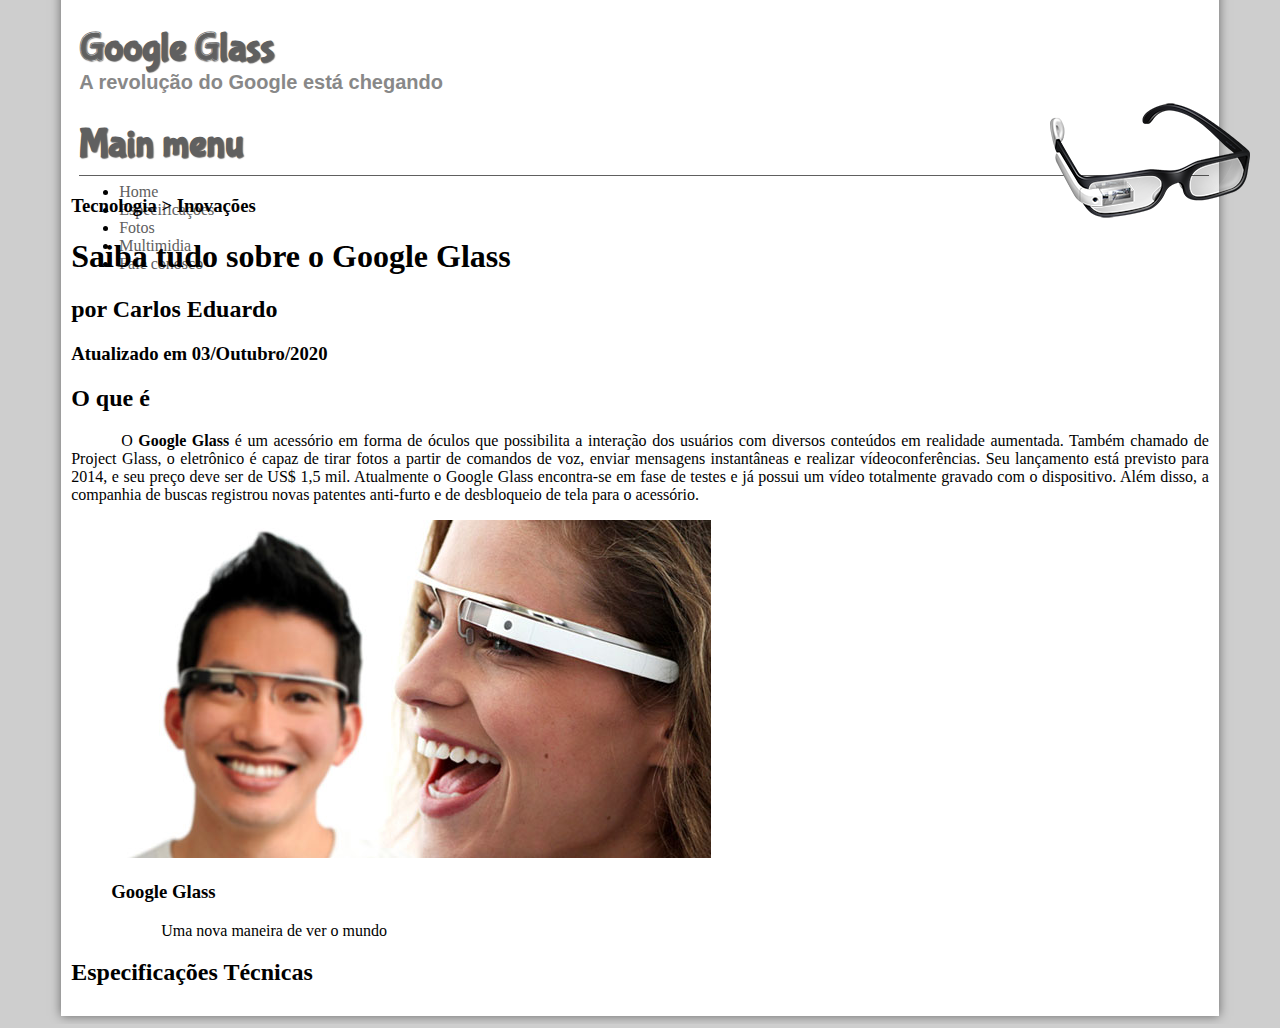
==== index.html @ 621dc5b5 "Day 1" ====
<!DOCTYPE html>
<html lang="en">
<head>
    <meta charset="UTF-8">
    <meta name="viewport" content="width=device-width, initial-scale=1.0">
    <link rel="stylesheet" href="/css/geral.css">
    <title>Home</title>
</head>
<body>
    <div id="interface">
        <header class="head">
            <h1>Google Glass</h1>
            <h2>A revolução do Google está chegando</h2>

            <img id="icon" src="/image/glass-oculos-preto-peq.png">


            
            <nav class="menu">
                <h1>Main menu</h1>
                <ul>
                    <li><a href="">Home</a></li>
                    <li><a href="">Especificações</a></li>
                    <li><a href="">Fotos</a></li>
                    <li><a href="">Multimidia</a></li>
                    <li><a href="">Fale conosco</a></li>
                </ul>
            </nav>
        </header>
        <section class="content">
            <article class="main-news">
                <header class="article-header">
                    <h3>Tecnologia > Inovações</h3>
                    <h1>Saiba tudo sobre o Google Glass</h1>
                    <h2>por Carlos Eduardo</h2>
                    <h3>Atualizado em 03/Outubro/2020</h3>
                </header>

                <h2>O que é</h2>
                <p>
                    O <b>Google Glass</b> é um acessório em forma de óculos que possibilita a interação dos usuários com diversos conteúdos em realidade aumentada. Também chamado de Project Glass, o eletrônico é capaz de tirar fotos a partir de comandos de voz, enviar mensagens instantâneas e realizar vídeoconferências. Seu lançamento está previsto para 2014, e seu preço deve ser de US$ 1,5 mil. Atualmente o Google Glass encontra-se em fase de testes e já possui um vídeo totalmente gravado com o dispositivo. Além disso, a companhia de buscas registrou novas patentes anti-furto e de desbloqueio de tela para o acessório.
                </p>
                <figure>
                    <img src="/image/glass-quadro-homem-mulher.jpg">
                    <figcaption>
                        <h3>Google Glass</h3>
                        <p>Uma nova maneira de ver o mundo</p>
                    </figcaption>
                </figure>
                <h2>Especificações Técnicas</h2>
                <table>
                    
                </table>
            </article>
        </section>
    </div>
</body>
</html>
---- css/geral.css ----
@font-face{
    font-family: "fontLogo";
    src: url("/fonts/bubblegum-sans-regular.otf");
}

:root{
    --white-color: #ffffff;
    --darkGray-color: #606060;
    --mediumGray-color: #888888;
    --lightGray-color: #dddddd;
    --veryLightGray: #cecece;
    --black-color: #000000;
}

body {
    background-color: var(--veryLightGray);
    color: rgba(0, 0, 0, 1);
}

p { 
    text-align: justify;
    text-indent: 50px;
}

a {  
    text-decoration: none;
    color: var(--darkGray-color);
}

a:hover {
    text-decoration: underline;
}

#interface {
    width: 90%;
    background-color: var(--white-color);
    margin: -20px auto 0px auto;
    box-shadow: 0px 0px 10px rgba(0, 0, 0, 0.5);
    padding: 10px;
}

header.head {   
    border-bottom: 1px var(--darkGray-color) solid;
    height: 150px;
    background: url("/_imagens/glass-logo-peq.jpg") no-repeat 0px 80px;
    margin-left: 8px;
}

header.head h1 {
    font-family: 'fontLogo', Arial;
    font-size: 30pt;
    color: var(--darkGray-color);
    text-shadow: 1px 1px 1px rgba(0, 0, 0, 0.6);
    padding: 0px;
    margin-bottom: 0px;
}

header.head h2 {
    font-family: 'Titillium Web', sans-serif;
    font-size: 15pt;
    color: var(--mediumGray-color);
    padding: 0px;
    margin-top: 0px;
}

 /*relacionado ao cabeçario*/
 header.head img#icon {
    position: absolute;
    left: 82%;
    top: 11%;
}
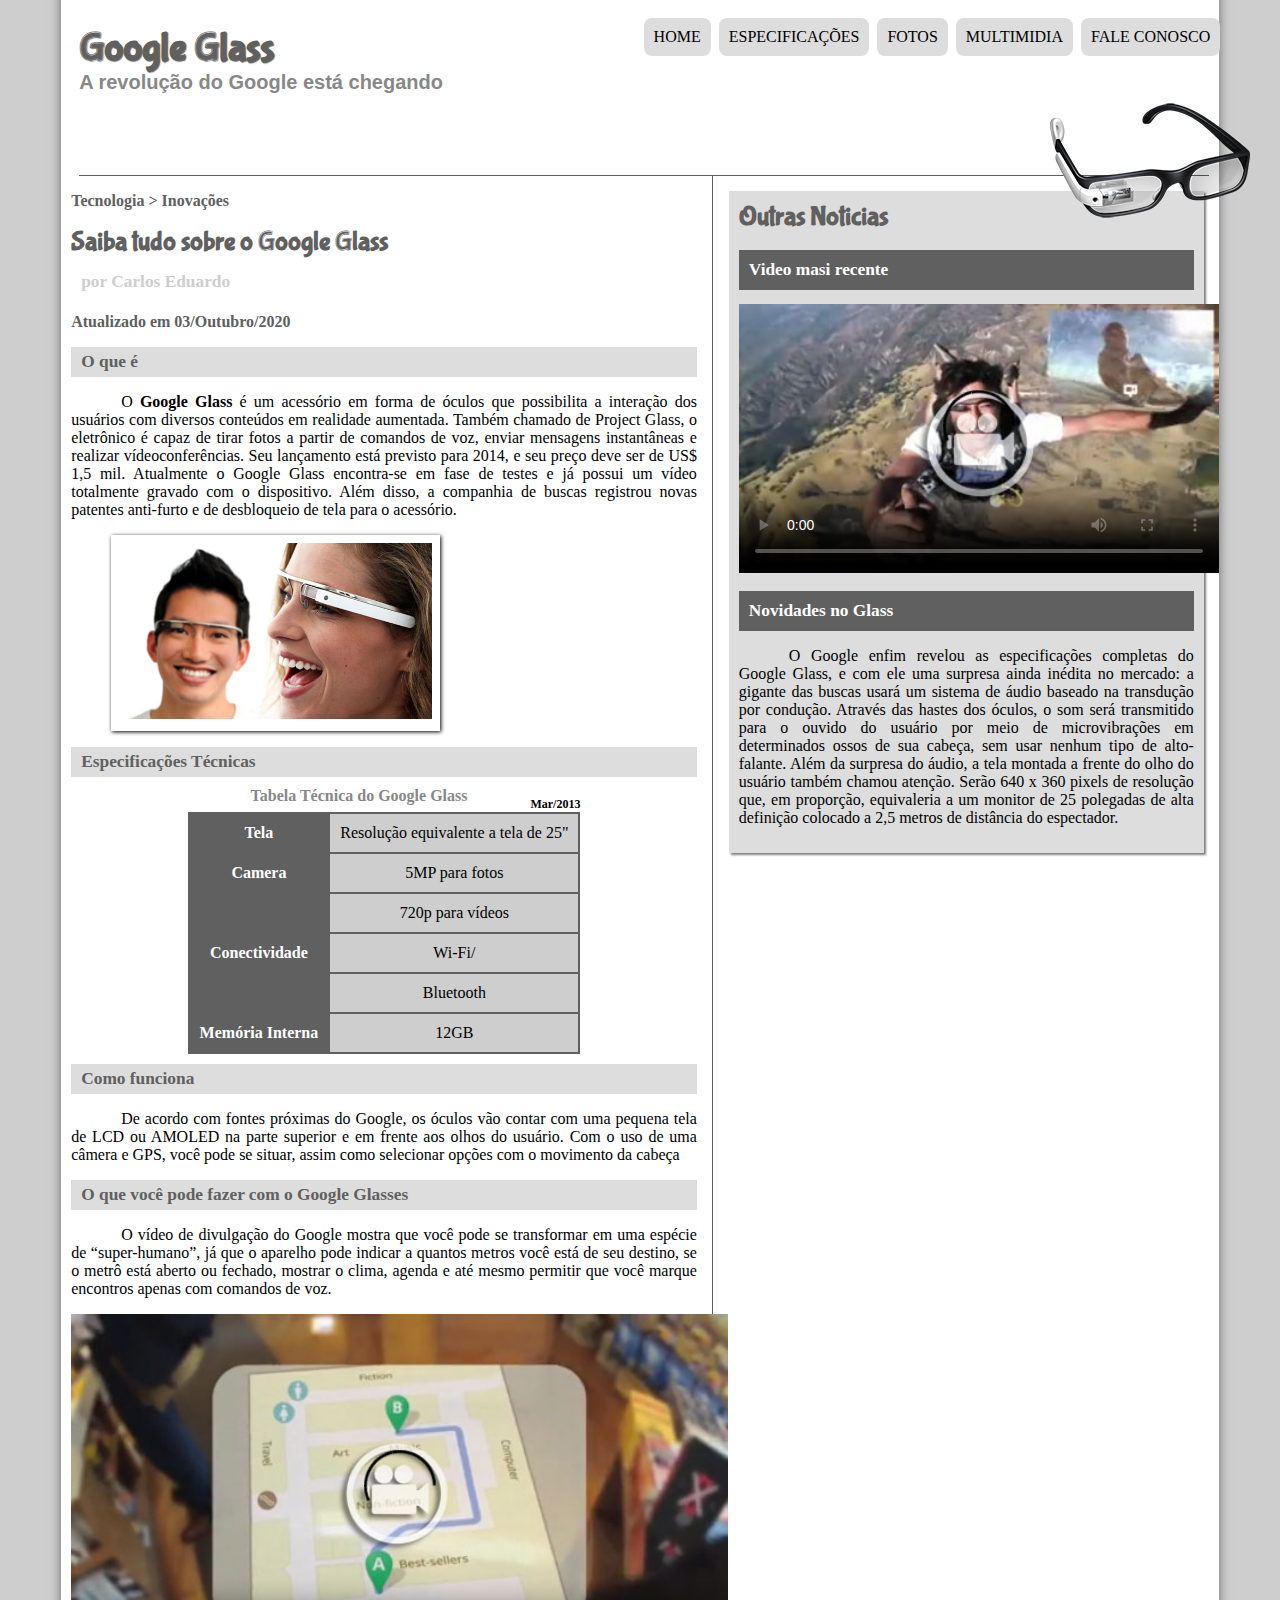
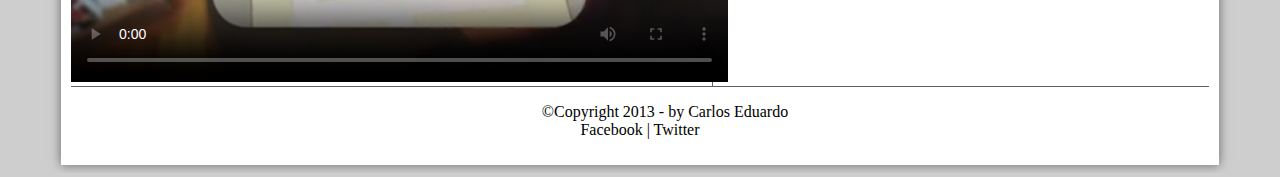
==== commit 60917ec5: "Day 2" ====
--- a/index.html
+++ b/index.html
@@ -4,6 +4,7 @@
     <meta charset="UTF-8">
     <meta name="viewport" content="width=device-width, initial-scale=1.0">
     <link rel="stylesheet" href="/css/geral.css">
+    <link rel="stylesheet" href="/css/style.css">
     <title>Home</title>
 </head>
 <body>
@@ -40,7 +41,7 @@
                 <p>
                     O <b>Google Glass</b> é um acessório em forma de óculos que possibilita a interação dos usuários com diversos conteúdos em realidade aumentada. Também chamado de Project Glass, o eletrônico é capaz de tirar fotos a partir de comandos de voz, enviar mensagens instantâneas e realizar vídeoconferências. Seu lançamento está previsto para 2014, e seu preço deve ser de US$ 1,5 mil. Atualmente o Google Glass encontra-se em fase de testes e já possui um vídeo totalmente gravado com o dispositivo. Além disso, a companhia de buscas registrou novas patentes anti-furto e de desbloqueio de tela para o acessório.
                 </p>
-                <figure>
+                <figure class="photo-subtitle">
                     <img src="/image/glass-quadro-homem-mulher.jpg">
                     <figcaption>
                         <h3>Google Glass</h3>
@@ -49,10 +50,49 @@
                 </figure>
                 <h2>Especificações Técnicas</h2>
                 <table>
-                    
+                    <caption>Tabela Técnica do Google Glass <span>Mar/2013</span></caption>
+                        <tr><td class="col-left">Tela</td> <td class="col-right">Resolução equivalente a tela de 25" </td></tr>
+                        <tr><td rowspan="2" class="col-left">Camera</td> <td class="col-right"> 5MP para fotos</td></tr> 
+                        <tr><td class="col-right">720p para vídeos</td></tr>
+                        <tr><td rowspan="2" class="col-left"> Conectividade</td> <td class="col-right"> Wi-Fi/ </td></tr>
+                        <tr><td class="col-right">Bluetooth</td></tr>
+                        <tr><td class="col-left"> Memória Interna</td> <td class="col-right">12GB</td></tr>
                 </table>
+
+                <h2>Como funciona</h2>
+                    <p>
+                        De acordo com fontes próximas do Google, os óculos vão contar com uma pequena tela de LCD ou AMOLED na parte superior e em frente aos olhos do usuário. Com o uso de uma câmera e GPS, você pode se situar, assim como selecionar opções com o movimento da cabeça
+                    </p>
+
+                    <h2> O que você pode fazer com o Google Glasses</h2>
+                    <p>
+                        O vídeo de divulgação do Google mostra que você pode se transformar em uma espécie de “super-humano”, já que o aparelho pode indicar a quantos metros você está de seu destino, se o metrô está aberto ou fechado, mostrar o clima, agenda e até mesmo permitir que você marque encontros apenas com comandos de voz.
+                    </p>
+
+                    <video class="movie" controls poster="/image/video-mini01.jpg">
+                        <source src="/midia/how-it-feels.mp4">
+                    </video>
             </article>
         </section>
+        <aside class="second-content">
+        <h1>Outras Noticias</h1>
+        <h2>Video masi recente</h2>
+
+        <video class="movie" controls poster="/image/video-mini02.jpg">
+            <source src="/midia/one-day.mp4">
+        </video>
+        <h2>Novidades no Glass</h2>
+        <p>
+            O Google enfim revelou as especificações completas do Google Glass, e com ele uma surpresa ainda inédita no mercado: a gigante das buscas usará um sistema de áudio baseado na transdução por condução. Através das hastes dos óculos, o som será transmitido para o ouvido do usuário por meio de microvibrações em determinados ossos de sua cabeça, sem usar nenhum tipo de alto-falante.
+            Além da surpresa do áudio, a tela montada a frente do olho do usuário também chamou atenção. Serão 640 x 360 pixels de resolução que, em proporção, equivaleria a um monitor de 25 polegadas de alta definição colocado a 2,5 metros de distância do espectador.
+        </p>
+        </aside>
+        <footer>
+            <p>
+                &copy;Copyright 2013 - by Carlos Eduardo<br>
+                Facebook | Twitter
+            </p>
+        </footer>
     </div>
 </body>
 </html>--- a/css/geral.css
+++ b/css/geral.css
@@ -68,4 +68,80 @@
     position: absolute;
     left: 82%;
     top: 11%;
+}
+/*relacionado ao cabeçario*/
+header.head nav.menu {
+    display: block;
+}
+/*relacionado ao cabeçario*/
+header.head nav.menu h1 {
+    display: none;
+}
+/*relacionado ao cabeçario*/
+header.head nav.menu ul {
+    list-style: none;
+    text-transform: uppercase;
+    position: absolute; /*pode ser posicionada em qualquer lugar do site, a relative é apenas dentro do conteiner*/
+    top: 0;
+    left: 47%;    
+}
+ /*relacionado ao cabeçario*/
+nav.menu ul li {
+    display: inline-block;
+    background-color: var(--lightGray-color);
+    padding: 10px;
+    margin: 2px;    
+    border-radius: 8px;
+    transition: background-color 1s;
+    -webkit-transition: background-color 1s;
+    -moz-transition: background-color 1s;
+    -ms-transition: background-color 1s;
+    -o-transition: background-color 1s;
+}
+
+nav.menu ul li:hover {
+    background-color: var(--darkGray-color);
+}
+
+nav.menu li a {
+    text-decoration: none;
+    color: black;
+}
+
+nav.menu li a:hover {
+    color: white;
+}
+
+article.main-news h2 {
+    font-size: 13pt;
+    color: var(--darkGray-color);
+    background-color: var(--lightGray-color);
+    padding: 5px 0px 5px 10px;
+    margin: 10px 0px 10px 0px;
+}
+
+header.article-header h1 {
+    font-family: 'fontLogo', Arial, Helvetica, sans-serif;
+    font-size: 20pt;
+    color: var(--darkGray-color);
+    margin-bottom: 0px;
+    margin-top: 0px;
+}
+
+header.article-header h3 {
+    font-size: 12pt;
+    color: var(--darkGray-color);
+}
+
+header.article-header h3.update {
+    text-align: right;
+}
+
+footer {
+    clear: both;
+    border-top: 1px solid var(--darkGray-color);
+}
+
+footer p {
+    text-align: center;
 }--- a/css/style.css
+++ b/css/style.css
@@ -0,0 +1,105 @@
+/*Coloca A section para o lado direito*/
+section.content{
+    display: block;
+    width: 55%;
+    float: left;
+    border-right: 1px solid var(--darkGray-color);
+    padding-right: 15px;
+}
+/*Article config*/
+header.article-header h2 {
+    font-size: 13pt;
+    color: var(--veryLightGray);
+    background-color: var(--white-color);
+}
+/*foto do homem e mulher*/
+figure.photo-subtitle {
+    border: 8px solid white; /*largura, tipo, cor*/
+    box-shadow: 1px 1px 4px black; /* deslocamento horizontal, vertical, espalhamento e cor*/
+    position: relative;
+    width: 50%;
+}
+figure.photo-subtitle img {
+    width: 100%;
+    height: 100%;
+}
+figure.photo-subtitle figcaption {
+    opacity: 0;
+    position: absolute;
+    top: 0px;
+    background-color: rgba(0, 0, 0, 0.4);
+    color: white;
+    width: 100%;
+    height: 100%;
+    padding: 10px;
+    box-sizing: border-box; /*Cria um box dentro da borda*/
+    transition: opacity 1s;
+}
+figure.photo-subtitle:hover figcaption {
+    opacity: 1;
+}
+table {       /*Aqui esta Relacionado a tabela*/
+    border: 1px solid var(--darkGray-color);
+    border-spacing: 0px;
+    margin-left: auto;
+    margin-right: auto;
+}
+table caption {   /*Aqui esta Relacionado a tabela*/
+    color: var(--mediumGray-color);
+    font-size: 13 pt;
+    font-weight: bold;
+}
+table span {   /*Aqui esta Relacionado a tabela*/
+    display: block;
+    font-size: 9pt;
+    color: var(--black-color);
+    float: right;
+    margin-top: 10px;
+}
+table td {   /*Aqui esta Relacionado a tabela*/
+    border: 1px solid var(--darkGray-color);
+    padding: 10px;
+    text-align: center;
+    vertical-align: middle;
+}
+table td.col-left {   /*Aqui esta Relacionado a cor da tabela*/
+    background-color: var(--darkGray-color);
+    color: var(--white-color);
+    vertical-align: top;
+    font-weight: bold;
+}
+table td.col-right {   /*Aqui esta Relacionado a cor da tabela*/
+    background-color: var(--veryLightGray) ;
+}
+article.main-news video.movie {
+    width: 657px;
+}
+aside.second-content { /*Aqui esta Relacionado a lateral do site*/
+    display: block;
+    width: 40%;
+    float: right;
+    background-color: var(--lightGray-color);
+    padding: 10px;
+    margin: 5px;
+    margin-top: 15px;
+    box-shadow: 2px 2px 2px rgba(0, 0, 0, 0.5);
+}
+
+aside.second-content h1 {
+    font-family: 'fontLogo', Arial, Helvetica, sans-serif;
+    font-size: 20pt;
+    color: var(--darkGray-color);
+    margin-top: 0px;
+}
+
+aside.second-content h2 {
+    background-color: var(--darkGray-color);
+    font-size: 13pt;
+    color: var(--white-color);
+    padding: 10px;
+}
+
+aside.second-content video.movie {
+    width: 480px;
+    left: 88px;
+}
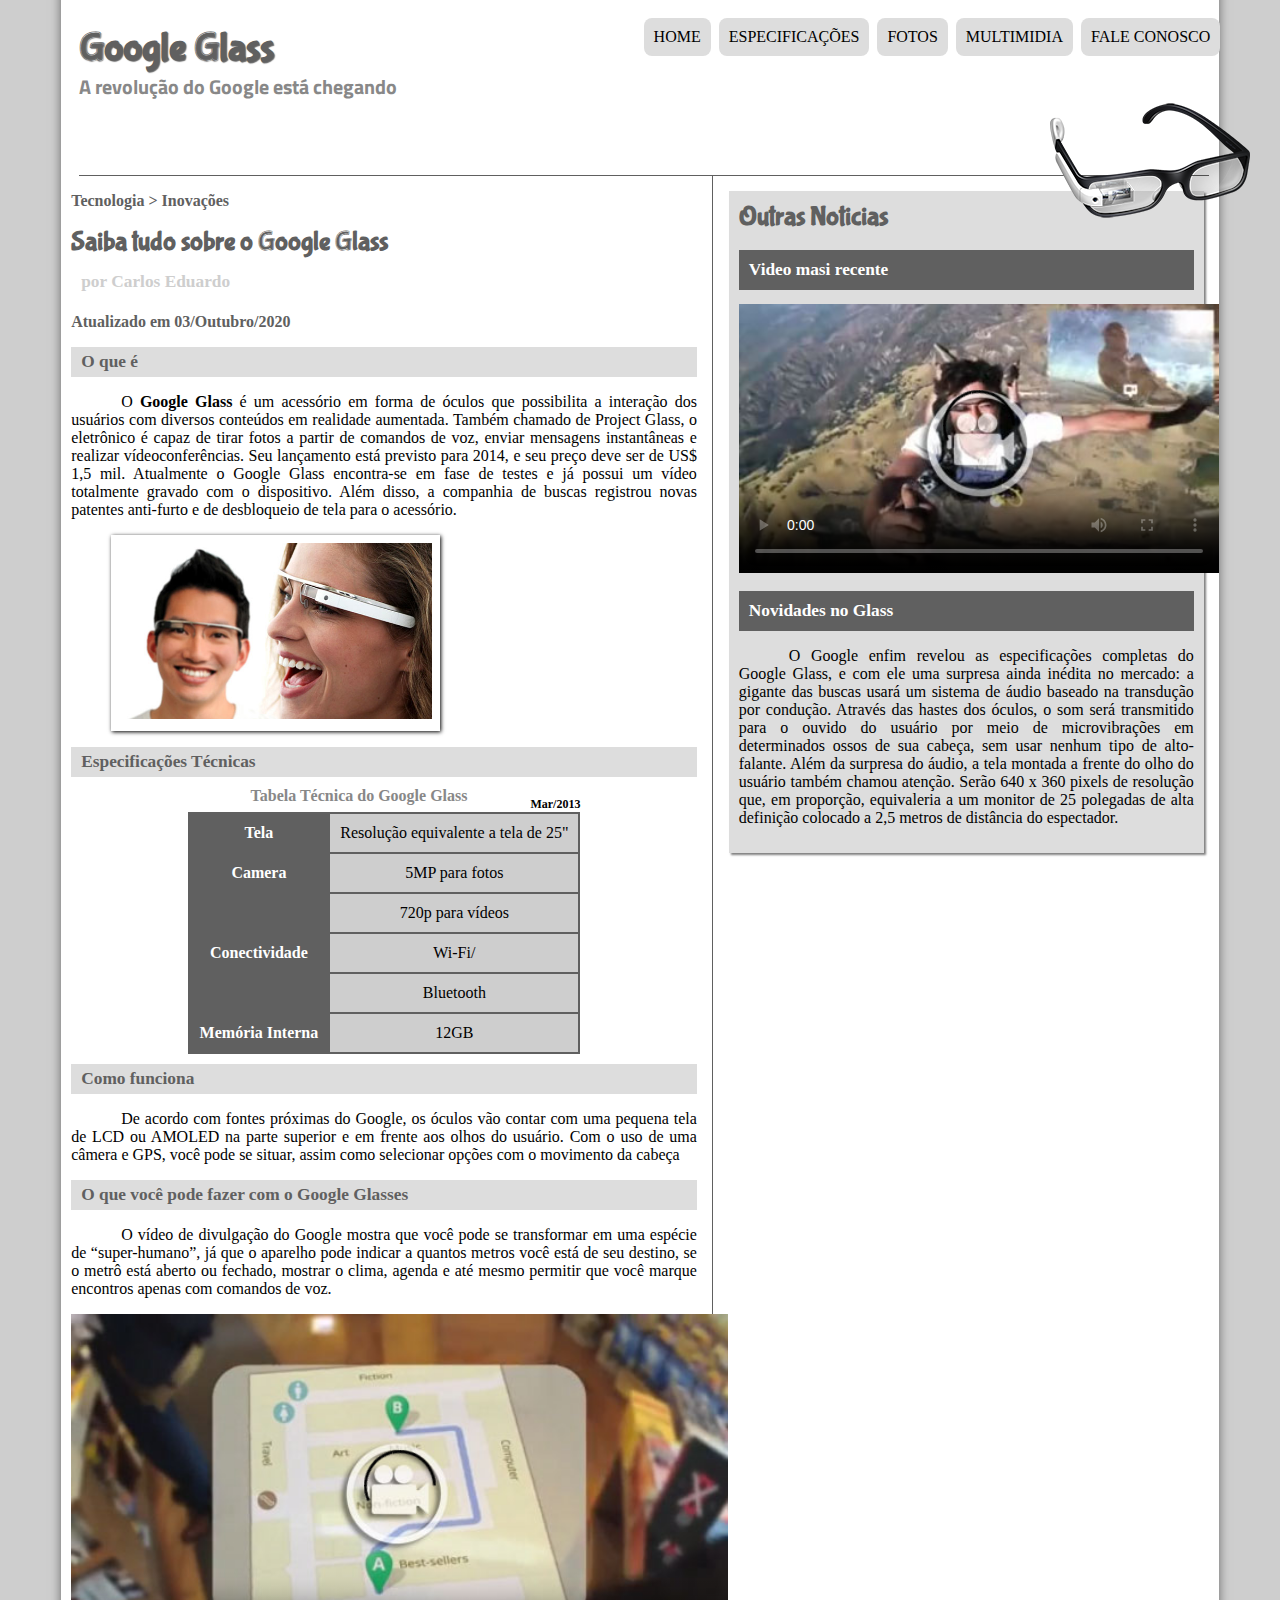
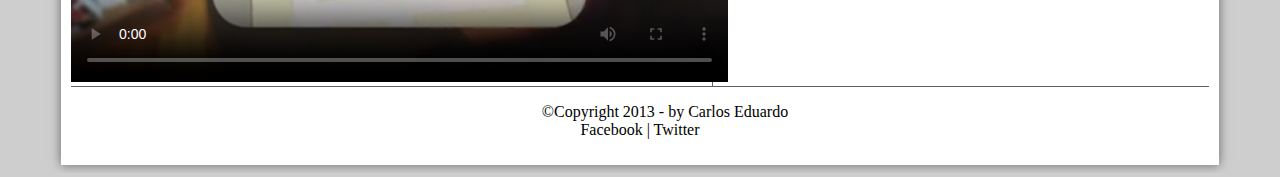
==== commit 5c2021ab: "Day 3" ====
--- a/index.html
+++ b/index.html
@@ -5,6 +5,7 @@
     <meta name="viewport" content="width=device-width, initial-scale=1.0">
     <link rel="stylesheet" href="/css/geral.css">
     <link rel="stylesheet" href="/css/style.css">
+    <link href="https://fonts.googleapis.com/css2?family=Titillium+Web&display=swap" rel="stylesheet">
     <title>Home</title>
 </head>
 <body>
@@ -20,11 +21,16 @@
             <nav class="menu">
                 <h1>Main menu</h1>
                 <ul>
-                    <li><a href="">Home</a></li>
-                    <li><a href="">Especificações</a></li>
-                    <li><a href="">Fotos</a></li>
-                    <li><a href="">Multimidia</a></li>
-                    <li><a href="">Fale conosco</a></li>
+                    <li onmouseover="changePhoto('/image/home.png')" onmouseout="changePhoto('/image/glass-oculos-preto-peq.png')">
+                    <a href="index.html">Home</a></li>
+                    <li onmouseover="changePhoto('/image/especificacoes.png')" onmouseup="changePhoto('/image/glass-oculos-preto-peq.png')">
+                    <a href="specs.html">Especificações</a></li>
+                    <li onmouseover="changePhoto('/image/fotos.png')" onmouseout="changePhoto('/image/glass-oculos-preto-peq.png')">
+                    <a href="">Fotos</a></li>
+                    <li onmouseover="changePhoto('/image/multimidia.png')" onmouseout="changePhoto('/image/glass-oculos-preto-peq.png')">
+                    <a href="">Multimidia</a></li>
+                    <li onmouseover="changePhoto('/image/contato.png')" onmouseout="changePhoto('/image/glass-oculos-preto-peq.png')">
+                    <a href="">Fale conosco</a></li>
                 </ul>
             </nav>
         </header>
@@ -93,6 +99,7 @@
                 Facebook | Twitter
             </p>
         </footer>
+        <script src="/javascript/funcoes.js"></script>
     </div>
 </body>
 </html>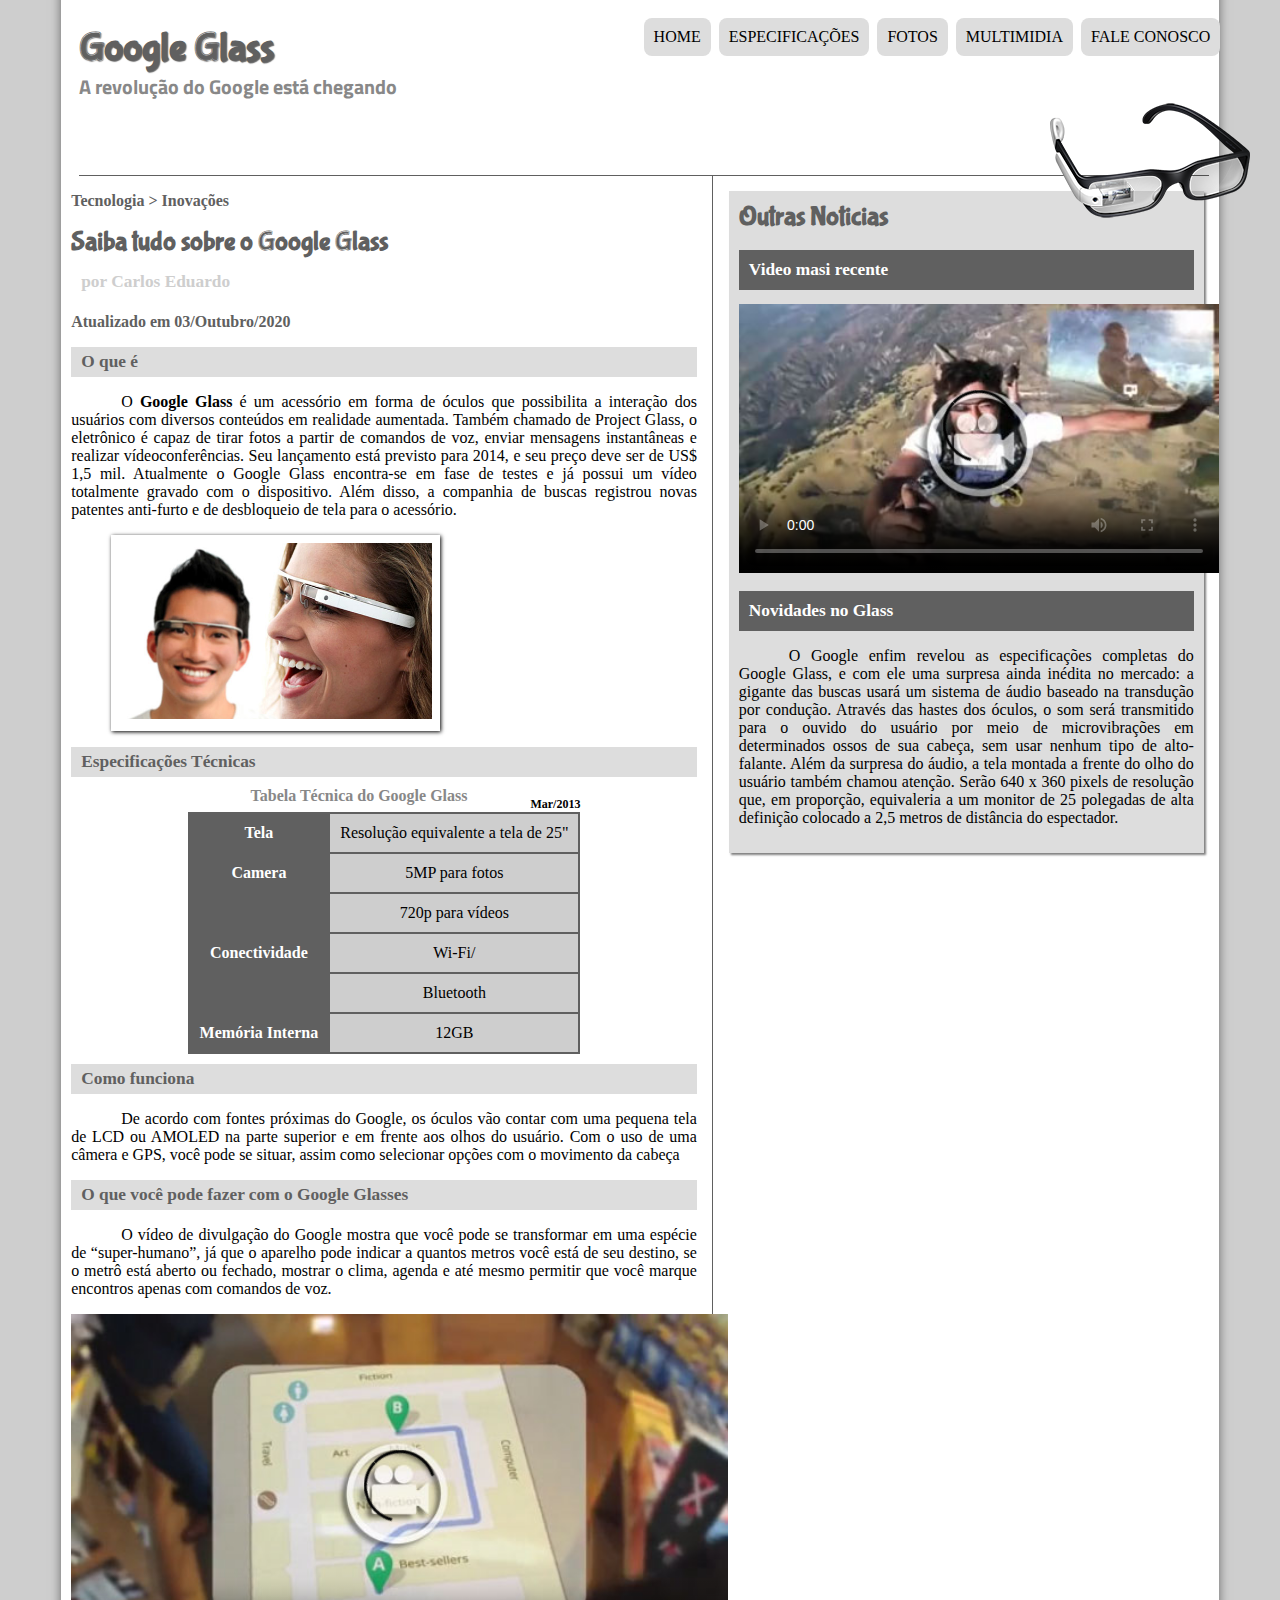
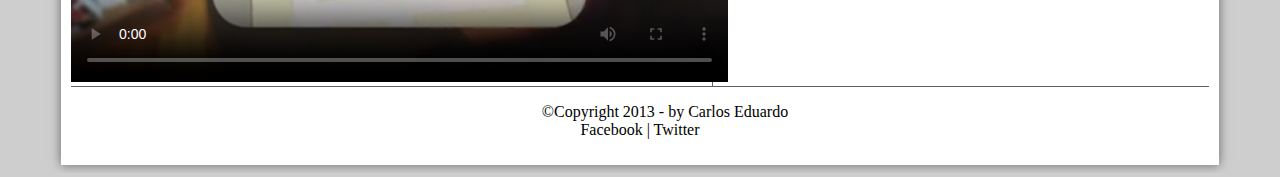
==== commit 2e5477d8: "Day 6" ====
--- a/index.html
+++ b/index.html
@@ -26,11 +26,11 @@
                     <li onmouseover="changePhoto('/image/especificacoes.png')" onmouseup="changePhoto('/image/glass-oculos-preto-peq.png')">
                     <a href="specs.html">Especificações</a></li>
                     <li onmouseover="changePhoto('/image/fotos.png')" onmouseout="changePhoto('/image/glass-oculos-preto-peq.png')">
-                    <a href="">Fotos</a></li>
+                    <a href="photos.html">Fotos</a></li>
                     <li onmouseover="changePhoto('/image/multimidia.png')" onmouseout="changePhoto('/image/glass-oculos-preto-peq.png')">
-                    <a href="">Multimidia</a></li>
+                    <a href="midia.html">Multimidia</a></li>
                     <li onmouseover="changePhoto('/image/contato.png')" onmouseout="changePhoto('/image/glass-oculos-preto-peq.png')">
-                    <a href="">Fale conosco</a></li>
+                    <a href="Contact.html">Fale conosco</a></li>
                 </ul>
             </nav>
         </header>
